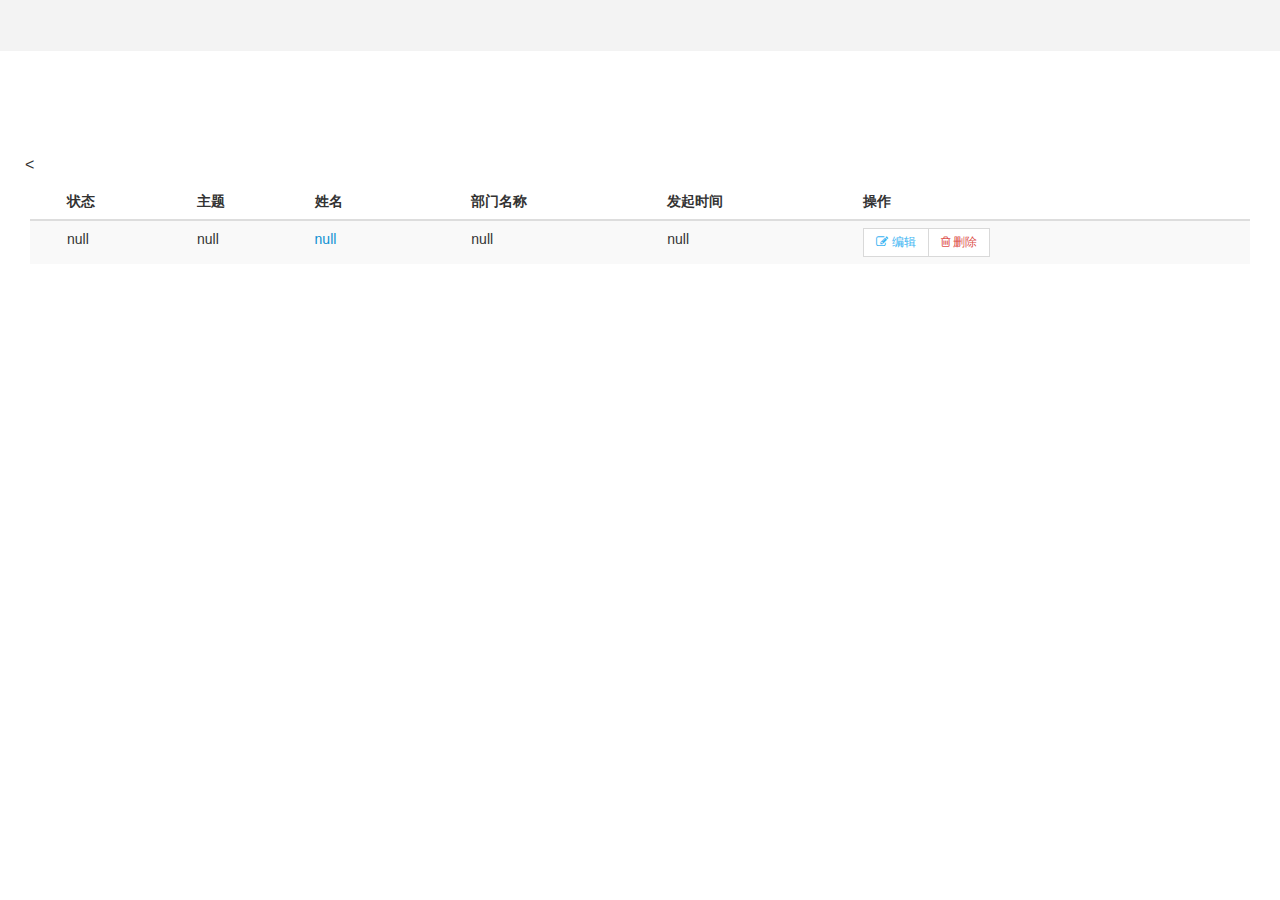
==== src/main/resources/static/approvalresult.html @ e874b293 "Initial commit" ====
<!DOCTYPE html>
<html>

<head>
    <meta charset="UTF-8">
    <title></title>

    <link rel="stylesheet" href="css/amazeui.min.css">
    <link rel="stylesheet" href="css/admin.css">
    <link rel="stylesheet" href="css/app.css">
</head>

<body>

<div class="am-cf admin-main" >
    <!-- content start -->
    <div class="admin-content">
        <div class="admin-content-body">

            <div class="container" style="padding: 50px 10px 0px 10px">
                <div class="am-g">
                    <div class="am-u-sm-12 am-u-md-6">
                        <div class="am-btn-toolbar">
                            <div class="am-btn-group am-btn-group-xs">

                            </div>
                        </div>
                    </div>
                    <div class="am-u-sm-12 am-u-md-3">


                        <div class="am-selected am-dropdown " id="am-selected-dhh2q" data-am-dropdown="">
                            <div class="am-selected-content am-dropdown-content">
                                <h2 class="am-selected-header"><span class="am-icon-chevron-left">返回</span></h2>
                                <ul class="am-selected-list">

                                </ul>
                                <div class="am-selected-hint"></div>
                            </div>
                        </div>
                        <div class="am-selected am-dropdown " id="am-selected-z6ofo" data-am-dropdown="">

                            <div class="am-selected-content am-dropdown-content">
                                <h2 class="am-selected-header">

                                </h2>
                                <ul class="am-selected-list">

                                </ul>
                                <div class="am-selected-hint"></div>
                            </div>
                        </div>
                    </div>

                    <div class="am-u-sm-12 am-u-md-3">
                        <div class="am-input-group am-input-group-sm">
                        </div>
                    </div>
                </div>
                <div class="am-g" style="margin-top: -30px;">
                    <div class="am-u-sm-12">
                        <form class="am-form" action="">
                            <table class="am-table am-table-striped am-table-hover table-main">
                                <thead>
                                <tr>
                                    <th class="table-check">

                                    </th>
                                    <th class="table-id" style="width: 130px">
                                        状态
                                    </th>
                                    <th>
                                        主题
                                    </th>
                                    <th class="table-title">
                                        姓名
                                    </th>
                                    <th>

                                    </th>
                                    <th>
                                        部门名称
                                    </th>
                                    <th>
                                        发起时间
                                    </th>
                                    <th class="table-set">
                                        操作
                                    </th>
                                </tr>
                                </thead>
                                <tbody id="tUser"><
                                <tr>
                                    <td></td>
                                    <td>null</td>
                                    <td>null</td>
                                    <td>
                                        <a href="#">null</a>
                                    </td>
                                    <td><textarea style="display: none">1312</textarea></td>
                                    <td>null</td>
                                    <td>null</td>
                                    <td>
                                        <div class="am-btn-toolbar">
                                            <div class="am-btn-group am-btn-group-xs"><button type="button" class="am-btn am-btn-default am-btn-xs am-text-secondary btnEdit"><span class="am-icon-pencil-square-o"></span> 编辑</button>
                                                <button type="button" class="am-btn am-btn-default am-btn-xs am-text-danger am-hide-sm-only"><span class="am-icon-trash-o"></span> 删除</button>
                                            </div>
                                        </div>
                                    </td>
                                </tr>
                                </tbody>
                            </table>

                        </form>
                    </div>
                </div>
            </div>

        </div>
        <!-- content end -->
    </div>
</div>

<!--[if lt IE 9]>
<script src="http://libs.baidu.com/jquery/1.11.3/jquery.min.js"></script>
<script src="http://cdn.staticfile.org/modernizr/2.8.3/modernizr.js"></script>
<script src="assets/js/amazeui.ie8polyfill.min.js"></script>
<![endif]-->

<!--[if (gte IE 9)|!(IE)]><!-->
<script src="js/jquery-1.11.3.min.js"></script>
<!--<![endif]-->
<script type="text/javascript" src="myplugs/js/plugs.js"></script>
<script type="text/javascript" src="js/loginstate.js"></script>
<script>
    $(function() {
        $.ajax({
            type: "POST",
            url: "/message/mymsg",
            dataType: "json",
            success: function (data) {
                var dataObj = data;
                con = "";
                var nowstate="";
                $.each(dataObj, function(index, item){
                    switch(item.mState)
                    {
                        case 1:
                            nowstate="管理处理中";
                            break;
                        case 2:
                            nowstate="老板处理中";
                            break;
                        case 3:
                            nowstate="管理允许";
                            break;
                        case 4:
                            nowstate="移交给老板";
                            break;
                        case 5:
                            nowstate="老板允许";
                            break;
                        case -1:
                            nowstate="管理驳回";
                            break;
                        case -2:
                            nowstate="老板驳回";
                            break;
                        default:
                            nowstate="未知"
                    }
                    con += "<tr>" +
                        "<td></td>" +
                        "<td>"+nowstate+"</td>" +
                        "<td>"+item.mTitle+"</td><td>" +
                        "<a href=\"#\">"+item.mName+"</a></td>" +
                        "<td><textarea id=\""+item.mId+"\" style=\"display: none\" >"+item.mData+"</textarea></td>" +
                        "<td>"+item.mDepartment+"</td>" +
                        "<td>"+item.mTime+"</td>" +
                        "<td><div class=\"am-btn-toolbar\"><div class=\"am-btn-group am-btn-group-xs\"><button type=\"button\" name=\""+item.mId+"\" class=\"am-btn am-btn-default am-btn-xs am-text-secondary btnEdit\"><span class=\"am-icon-pencil-square-o\"></span> 查看</button><button type=\"button\" class=\"am-btn am-btn-default am-btn-xs am-text-danger am-hide-sm-only delmsg\" name=\""+item.mId+"\"><span class=\"am-icon-trash-o\"></span> 删除</button></div></div></td></tr>";
                });
                $("#tUser").html(con);
                $(".btnAdd").on("click",function() {
                    $.jq_Panel({
                        title: "添加用户",
                        content:"内容",
                        iframeWidth: 400,
                        iframeHeight: 300
                    });
                });
                $(".delmsg").on("click",function() {
                    var s=$(this).attr("name")
                    console.log(s)
                    $.ajax({
                        type: "POST",
                        url: "/message/delmsg",
                        data:{mid:s},
                        dataType: "json",
                        success: function (data) {$(location).attr('href', 'approvalresult.html');}
                    })
                });
                $(".btnEdit").on("click",function() {
                    var mid=$(this).attr("name");
                    $.jq_Panel({
                        title: "查看内容",
                        content:$("#"+mid).val(),
                        iframeWidth: 400,
                        iframeHeight: 300
                    });

                });
            }
        });

    });
</script>
</body>

</html>
---- src/main/resources/static/css/admin.css ----
/**
 * admin.css
 */


/*
 fixed-layout 鍥哄畾澶撮儴鍜岃竟鏍忓竷灞�*/

html,
body {
  height: 100%;
  overflow: hidden;
}

ul {
  margin-top: 0;
}

.admin-icon-yellow {
  color: #ffbe40;
}

.admin-header {
  position: fixed;
  top: 0;
  left: 0;
  right: 0;
  z-index: 1500;
  font-size: 1.4rem;
  margin-bottom: 0;
}

.admin-header-list a:hover :after {
  content: none;
}

.admin-main {
  position: relative;
  height: 100%;
  padding-top: 51px;
  background: #f3f3f3;
}

.admin-menu {
  position: fixed;
  z-index: 10;
  bottom: 30px;
  right: 20px;
}

.admin-sidebar {
  width: 260px;
  min-height: 100%;
  float: left;
  border-right: 1px solid #cecece;
}

.admin-sidebar.am-active {
  z-index: 1600;
}

.admin-sidebar-list {
  margin-bottom: 0;
}

.admin-sidebar-list li a {
  color: #5c5c5c;
  padding-left: 24px;
}

.admin-sidebar-list li:first-child {
  border-top: none;
}

.admin-sidebar-sub {
  margin-top: 0;
  margin-bottom: 0;
  box-shadow: 0 16px 8px -15px #e2e2e2 inset;
  background: #ececec;
  padding-left: 24px;
}

.admin-sidebar-sub li:first-child {
  border-top: 1px solid #dedede;
}

.admin-sidebar-panel {
  margin: 10px;
}

.admin-content {
  display: -webkit-box;
  display: -webkit-flex;
  display: -ms-flexbox;
  display: flex;
  -webkit-box-orient: vertical;
  -webkit-box-direction: normal;
  -webkit-flex-direction: column;
  -ms-flex-direction: column;
  flex-direction: column;
  background: #fff;
}

.admin-content,
.admin-sidebar {
  height: 100%;
  overflow-x: hidden;
  overflow-y: scroll;
  -webkit-overflow-scrolling: touch;
}

.admin-content-body {
  -webkit-box-flex: 1;
  -webkit-flex: 1 0 auto;
  -ms-flex: 1 0 auto;
  flex: 1 0 auto;
}

.admin-content-footer {
  font-size: 85%;
  color: #777;
}

.admin-content-list {
  border: 1px solid #e9ecf1;
  margin-top: 0;
}

.admin-content-list li {
  border: 1px solid #e9ecf1;
  border-width: 0 1px;
  margin-left: -1px;
}

.admin-content-list li:first-child {
  border-left: none;
}

.admin-content-list li:last-child {
  border-right: none;
}

.admin-content-table a {
  color: #535353;
}
.admin-content-file {
  margin-bottom: 0;
  color: #666;
}

.admin-content-file p {
  margin: 0 0 5px 0;
  font-size: 1.4rem;
}

.admin-content-file li {
  padding: 10px 0;
}

.admin-content-file li:first-child {
  border-top: none;
}

.admin-content-file li:last-child {
  border-bottom: none;
}

.admin-content-file li .am-progress {
  margin-bottom: 4px;
}

.admin-content-file li .am-progress-bar {
  line-height: 14px;
}

.admin-content-task {
  margin-bottom: 0;
}

.admin-content-task li {
  padding: 5px 0;
  border-color: #eee;
}

.admin-content-task li:first-child {
  border-top: none;
}

.admin-content-task li:last-child {
  border-bottom: none;
}

.admin-task-meta {
  font-size: 1.2rem;
  color: #999;
}

.admin-task-bd {
  font-size: 1.4rem;
  margin-bottom: 5px;
}

.admin-content-comment {
  margin-bottom: 0;
}

.admin-content-comment .am-comment-bd {
  font-size: 1.4rem;
}

.admin-content-pagination {
  margin-bottom: 0;
}
.admin-content-pagination li a {
  padding: 4px 8px;
}

@media only screen and (min-width: 641px) {
  .admin-sidebar {
    display: block;
    position: static;
    background: none;
  }

  .admin-offcanvas-bar {
    position: static;
    width: auto;
    background: none;
    -webkit-transform: translate3d(0, 0, 0);
    -ms-transform: translate3d(0, 0, 0);
    transform: translate3d(0, 0, 0);
    overflow-y: visible;
    min-height: 100%;
  }
  .admin-offcanvas-bar:after {
    content: none;
  }
}

@media only screen and (max-width: 640px) {
  .admin-sidebar {
    width: inherit;
  }

  .admin-offcanvas-bar {
    background: #f3f3f3;
  }

  .admin-offcanvas-bar:after {
    background: #BABABA;
  }

  .admin-sidebar-list a:hover, .admin-sidebar-list a:active{
    -webkit-transition: background-color .3s ease;
    -moz-transition: background-color .3s ease;
    -ms-transition: background-color .3s ease;
    -o-transition: background-color .3s ease;
    transition: background-color .3s ease;
    background: #E4E4E4;
  }

  .admin-content-list li {
    padding: 10px;
    border-width: 1px 0;
    margin-top: -1px;
  }

  .admin-content-list li:first-child {
    border-top: none;
  }

  .admin-content-list li:last-child {
    border-bottom: none;
  }

  .admin-form-text {
    text-align: left !important;
  }

}

/*
* user.html css
*/
.user-info {
  margin-bottom: 15px;
}

.user-info .am-progress {
  margin-bottom: 4px;
}

.user-info p {
  margin: 5px;
}

.user-info-order {
  font-size: 1.4rem;
}

/*
* errorLog.html css
*/

.error-log .am-pre-scrollable {
  max-height: 40rem;
}

/*
* table.html css
*/

.table-main {
  font-size: 1.4rem;
  padding: .5rem;
}

.table-main button {
  background: #fff;
}

.table-check {
  width: 30px;
}

.table-id {
  width: 50px;
}

@media only screen and (max-width: 640px) {
  .table-select {
    margin-top: 10px;
    margin-left: 5px;
  }
}

/*
gallery.html css
*/

.gallery-list li {
  padding: 10px;
}

.gallery-list a {
  color: #666;
}

.gallery-list a:hover {
  color: #3bb4f2;
}

.gallery-title {
  margin-top: 6px;
  font-size: 1.4rem;
}

.gallery-desc {
  font-size: 1.2rem;
  margin-top: 4px;
}

/*
 404.html css
*/

.page-404 {
  background: #fff;
  border: none;
  width: 200px;
  margin: 0 auto;
}
---- src/main/resources/static/css/app.css ----
/* Write your styles */
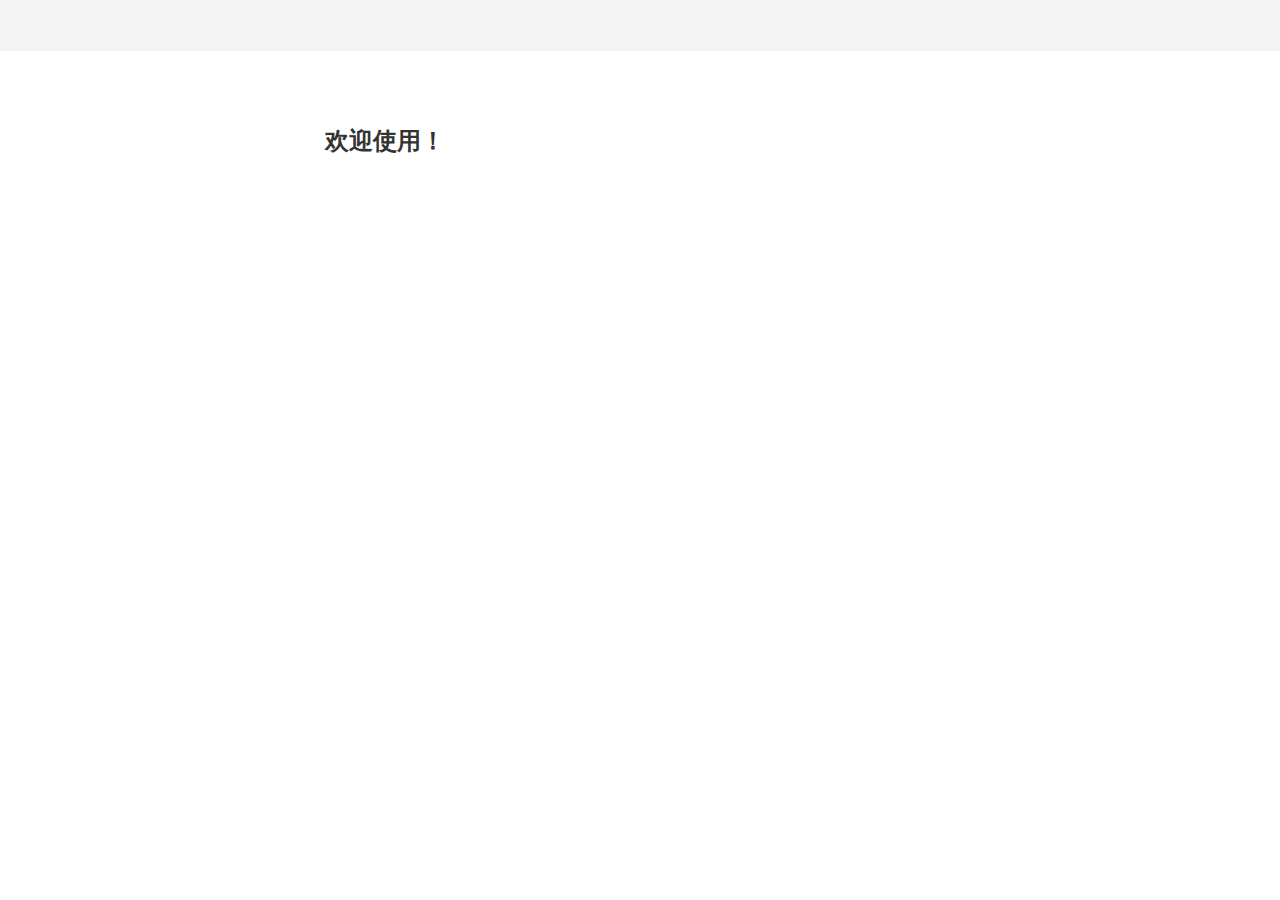
==== commit 0ce867ee: "add the for search on time" ====
--- a/src/main/resources/static/approvalresult.html
+++ b/src/main/resources/static/approvalresult.html
@@ -58,61 +58,7 @@
                     </div>
                 </div>
                 <div class="am-g" style="margin-top: -30px;">
-                    <div class="am-u-sm-12">
-                        <form class="am-form" action="">
-                            <table class="am-table am-table-striped am-table-hover table-main">
-                                <thead>
-                                <tr>
-                                    <th class="table-check">
-
-                                    </th>
-                                    <th class="table-id" style="width: 130px">
-                                        状态
-                                    </th>
-                                    <th>
-                                        主题
-                                    </th>
-                                    <th class="table-title">
-                                        姓名
-                                    </th>
-                                    <th>
-
-                                    </th>
-                                    <th>
-                                        部门名称
-                                    </th>
-                                    <th>
-                                        发起时间
-                                    </th>
-                                    <th class="table-set">
-                                        操作
-                                    </th>
-                                </tr>
-                                </thead>
-                                <tbody id="tUser"><
-                                <tr>
-                                    <td></td>
-                                    <td>null</td>
-                                    <td>null</td>
-                                    <td>
-                                        <a href="#">null</a>
-                                    </td>
-                                    <td><textarea style="display: none">1312</textarea></td>
-                                    <td>null</td>
-                                    <td>null</td>
-                                    <td>
-                                        <div class="am-btn-toolbar">
-                                            <div class="am-btn-group am-btn-group-xs"><button type="button" class="am-btn am-btn-default am-btn-xs am-text-secondary btnEdit"><span class="am-icon-pencil-square-o"></span> 编辑</button>
-                                                <button type="button" class="am-btn am-btn-default am-btn-xs am-text-danger am-hide-sm-only"><span class="am-icon-trash-o"></span> 删除</button>
-                                            </div>
-                                        </div>
-                                    </td>
-                                </tr>
-                                </tbody>
-                            </table>
-
-                        </form>
-                    </div>
+                   <h1>欢迎使用！</h1>
                 </div>
             </div>
 
@@ -133,86 +79,7 @@
 <script type="text/javascript" src="myplugs/js/plugs.js"></script>
 <script type="text/javascript" src="js/loginstate.js"></script>
 <script>
-    $(function() {
-        $.ajax({
-            type: "POST",
-            url: "/message/mymsg",
-            dataType: "json",
-            success: function (data) {
-                var dataObj = data;
-                con = "";
-                var nowstate="";
-                $.each(dataObj, function(index, item){
-                    switch(item.mState)
-                    {
-                        case 1:
-                            nowstate="管理处理中";
-                            break;
-                        case 2:
-                            nowstate="老板处理中";
-                            break;
-                        case 3:
-                            nowstate="管理允许";
-                            break;
-                        case 4:
-                            nowstate="移交给老板";
-                            break;
-                        case 5:
-                            nowstate="老板允许";
-                            break;
-                        case -1:
-                            nowstate="管理驳回";
-                            break;
-                        case -2:
-                            nowstate="老板驳回";
-                            break;
-                        default:
-                            nowstate="未知"
-                    }
-                    con += "<tr>" +
-                        "<td></td>" +
-                        "<td>"+nowstate+"</td>" +
-                        "<td>"+item.mTitle+"</td><td>" +
-                        "<a href=\"#\">"+item.mName+"</a></td>" +
-                        "<td><textarea id=\""+item.mId+"\" style=\"display: none\" >"+item.mData+"</textarea></td>" +
-                        "<td>"+item.mDepartment+"</td>" +
-                        "<td>"+item.mTime+"</td>" +
-                        "<td><div class=\"am-btn-toolbar\"><div class=\"am-btn-group am-btn-group-xs\"><button type=\"button\" name=\""+item.mId+"\" class=\"am-btn am-btn-default am-btn-xs am-text-secondary btnEdit\"><span class=\"am-icon-pencil-square-o\"></span> 查看</button><button type=\"button\" class=\"am-btn am-btn-default am-btn-xs am-text-danger am-hide-sm-only delmsg\" name=\""+item.mId+"\"><span class=\"am-icon-trash-o\"></span> 删除</button></div></div></td></tr>";
-                });
-                $("#tUser").html(con);
-                $(".btnAdd").on("click",function() {
-                    $.jq_Panel({
-                        title: "添加用户",
-                        content:"内容",
-                        iframeWidth: 400,
-                        iframeHeight: 300
-                    });
-                });
-                $(".delmsg").on("click",function() {
-                    var s=$(this).attr("name")
-                    console.log(s)
-                    $.ajax({
-                        type: "POST",
-                        url: "/message/delmsg",
-                        data:{mid:s},
-                        dataType: "json",
-                        success: function (data) {$(location).attr('href', 'approvalresult.html');}
-                    })
-                });
-                $(".btnEdit").on("click",function() {
-                    var mid=$(this).attr("name");
-                    $.jq_Panel({
-                        title: "查看内容",
-                        content:$("#"+mid).val(),
-                        iframeWidth: 400,
-                        iframeHeight: 300
-                    });
 
-                });
-            }
-        });
-
-    });
 </script>
 </body>
 
